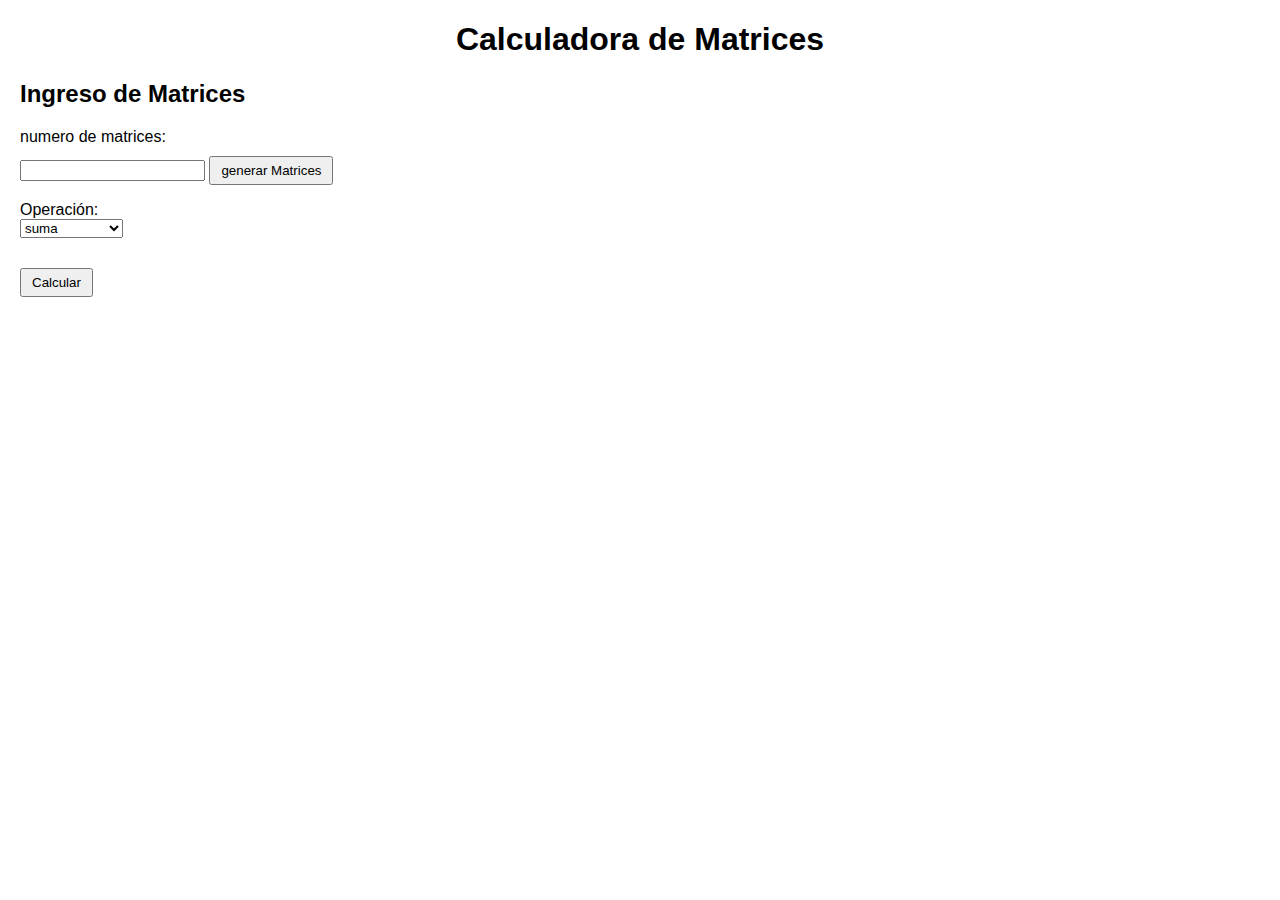
==== calc/calculator.html @ 2f445c31 "ci: :construction_worker:" ====
<!DOCTYPE html>
<html lang="en">
<head>
    <meta charset="UTF-8">
    <meta name="viewport" content="width=device-width, initial-scale=1.0">
    <title>Calculadora de Matrices</title>
    <link rel="stylesheet" href="../styles/styles.css">
</head>
<body>
    <h1>Calculadora de Matrices</h1>
    <div id="matriz-container">
        <h2>Ingreso de Matrices</h2>
        <form id="matriz-form">
            <label for="numMatrices">numero de matrices:</label>
            <input type="number" id="numMatrices" name="numMatrices" min="2" required>
            <button type="button" onclick="matrizInputs()">generar Matrices</button>
            <label for="operation">Operación:</label>
            <select id="operation" name="operation">
                <option value="+">suma</option>
                <option value="-">resta</option>
                <option value="x">multiplicación</option>
            </select>
        </form>
        <div id="matrizInputs"></div>
        <button type="button" onclick="operation()">Calcular</button>
        <p id="response"></p>
    </div>
    <script type="module" src="js/index.js"></script>
</body>
</html>
---- styles/styles.css ----
body {
    font-family: Arial, sans-serif;
    margin: 20px;
}

h1 {
    text-align: center;
}

#matrix-container {
    max-width: 800px;
    margin: 0 auto;
}

form {
    margin-bottom: 20px;
}

label {
    display: block;
    margin-top: 10px;
}

input {
    margin-bottom: 10px;
}

button {
    margin-top: 10px;
    padding: 5px 10px;
}

#matrix-inputs {
    margin-top: 20px;
}

textarea {
    width: 100%;
    height: 100px;
    margin-bottom: 10px;
}

p {
    color: red;
}
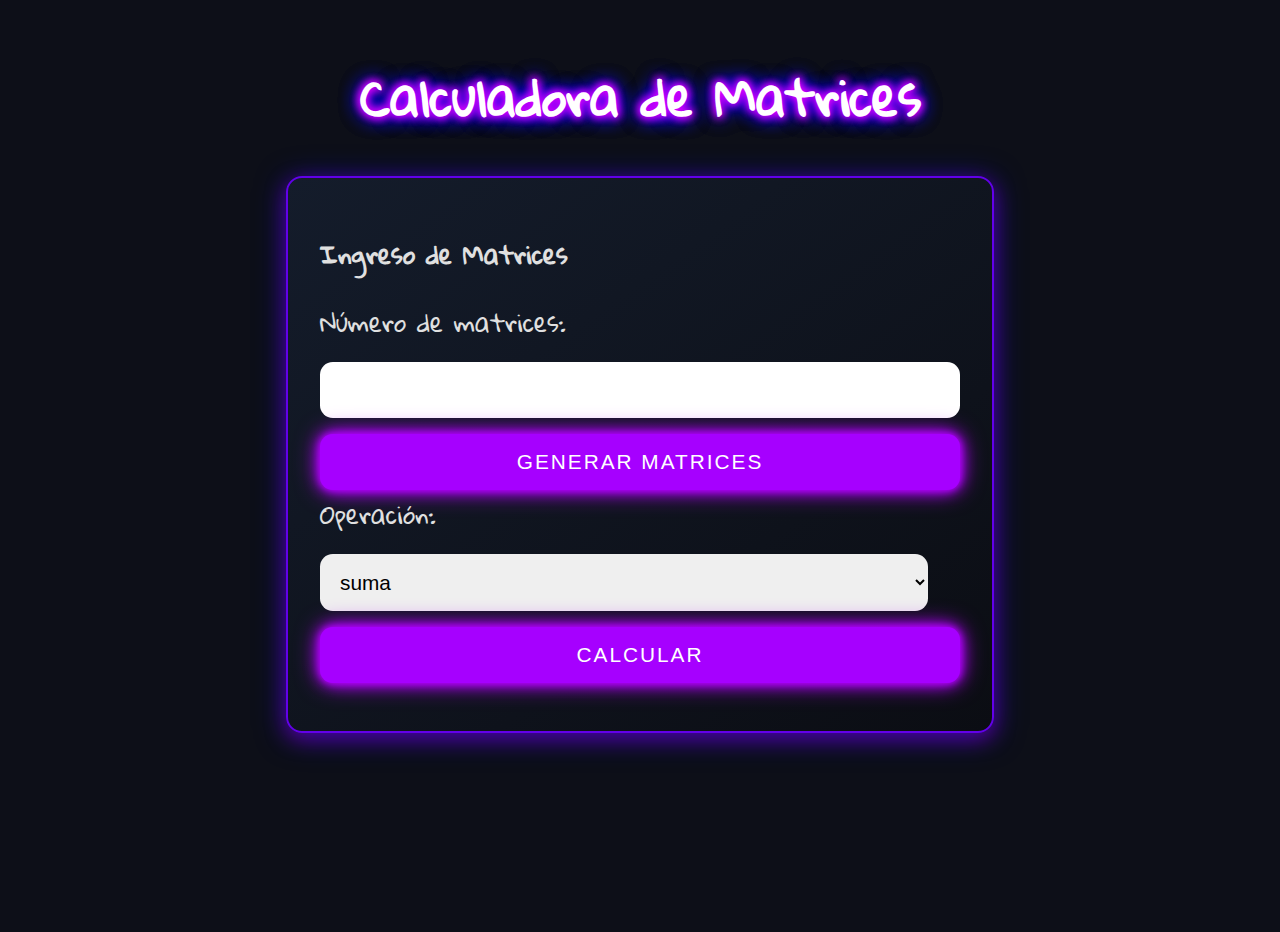
==== commit b49f1fe6: "Merge branch 'styles'" ====
--- a/calc/calculator.html
+++ b/calc/calculator.html
@@ -11,7 +11,7 @@
     <div id="matriz-container">
         <h2>Ingreso de Matrices</h2>
         <form id="matriz-form">
-            <label for="numMatrices">numero de matrices:</label>
+            <label for="numMatrices">Número de matrices:</label>
             <input type="number" id="numMatrices" name="numMatrices" min="2" required>
             <button type="button" onclick="matrizInputs()">generar Matrices</button>
             <label for="operation">Operación:</label>
--- a/styles/styles.css
+++ b/styles/styles.css
@@ -1,45 +1,159 @@
+@import url('https://fonts.googleapis.com/css2?family=Protest+Guerrilla&display=swap');
+@import url('https://fonts.googleapis.com/css2?family=Fascinate+Inline&display=swap');
+@import url('https://fonts.googleapis.com/css2?family=Gloria+Hallelujah&display=swap');
 body {
-    font-family: Arial, sans-serif;
-    margin: 20px;
+    /* font-family: "Protest Guerrilla", sans-serif; */
+    /* font-family: "Fascinate Inline", system-ui; */
+    font-family: "Gloria Hallelujah", cursive;
+    background-color: #0d0f18;
+    background-image: url("https://art.pixilart.com/58c6ba2fa65548d.gif");
+    background-repeat: no-repeat; 
+    background-size: cover; 
+    background-attachment: fixed; 
+    background-position: center; 
+    color: #e0e0e0;
+    min-height: 100vh; 
+    margin: 0;
+    padding: 1rem;
 }
 
 h1 {
+    position: relative;
+    color: #fff;
+    font-size: 3rem; 
     text-align: center;
+    text-shadow: 0 0 10px #ff00ff, 0 0 20px #0000ff;
+    margin-top: 2rem;
+    animation: glitch 2s infinite;
+}
+h3{
+    font-size: 1.7rem;
+}
+pre{
+    font-size: 1.5rem;
+}
+label {
+    font-size: 1.5rem;
 }
 
-#matrix-container {
-    max-width: 800px;
-    margin: 0 auto;
+h1::before, h1::after {
+    content: "Calculadora de Matrices"; 
+    position: absolute;
+    left: 0;
+    top: 0;
+    width: 100%;
+    height: 100%;
+    background: transparent;
+    overflow: hidden;
+    color: #ff00ff;
+    z-index: -1;
+    animation: glitch 1s infinite;
 }
 
-form {
-    margin-bottom: 20px;
+h1::after {
+    color: #00ffff;
+    z-index: -2;
+    animation: glitch 1.5s infinite;
 }
 
-label {
-    display: block;
-    margin-top: 10px;
+@keyframes glitch {
+    0% { transform: translate(0); }
+    20% { transform: translate(-9px, -9px); }
+    40% { transform: translate(9px, 9px); }
+    60% { transform: translate(-9px, 9px); }
+    80% { transform: translate(9px, -9px); }
+    100% { transform: translate(0); }
 }
 
-input {
-    margin-bottom: 10px;
+#matriz-container {
+    background: linear-gradient(145deg, #141c2b, #0b0d13);
+    border: 2px solid rgb(98, 0, 234);
+    border-radius: 1rem;
+    padding: 2rem;
+    box-shadow: 0 4px 30px rgba(0, 0, 255, 0.5), 0 6px 20px rgba(128, 0, 128, 0.8);
+    max-width: 40rem; /* En rem */
+    width: 100%;
+    margin: auto;
+    transition: 0.3s ease-in-out;
+}
+
+#matriz-container:hover {
+    box-shadow: 0 8px 40px rgba(0, 0, 255, 0.7), 0 12px 40px rgba(128, 0, 128, 1);
+}
+
+
+input, select, button {
+    margin-top: 1rem;
+    padding: 1rem;
+    border-radius: 0.8rem;
+    border: none;
+    outline: none;
+    font-size: 1.3rem;
+    width: 95%;
 }
 
 button {
-    margin-top: 10px;
-    padding: 5px 10px;
+    background-color: #a600ff;
+    color: #fff;
+    cursor: pointer;
+    padding: 1rem;
+    border-radius: 0.8rem;
+    border: none;
+    outline: none;
+    font-size: 1.3rem;
+    width: 100%;
+    text-transform: uppercase;
+    letter-spacing: 2px;
+    transition: background-color 0.3s ease, box-shadow 0.3s ease;
+    box-shadow: 0 0 7px #b300ff, 0 0 15px #b300ff, 0 0 25px #b300ff ;
 }
 
-#matrix-inputs {
-    margin-top: 20px;
+button:hover {
+    background-color: #0000ff8d;
+    box-shadow: 0 0 10px #0000ff87, 0 0 20px #0000ff91, 0 0 30px #0000ff87;
 }
 
-textarea {
-    width: 100%;
-    height: 100px;
-    margin-bottom: 10px;
+button:active {
+    box-shadow: 0 0 3px #8000ff, 0 0 6px #8000ff, 0 0 9px #8000ff;
 }
 
-p {
-    color: red;
+.matriz-grid {
+    display: grid;
+    gap: 1rem;
+    margin-top: 1rem;
 }
+.grid-item {
+    background-color: #1e2433;
+    color: #e0e0e0;
+    padding: 1rem;
+    text-align: center;
+    font-size: 1.5rem;
+    border: 2px solid #8983f1;
+    border-radius: 0.8rem;
+}
+
+@media (max-width: 768px) {
+    h1 {
+        font-size: 2.5rem;
+        margin-left: 0; 
+    }
+    #matriz-container {
+        padding: 1.5rem;
+        box-shadow: 0 4px 15px rgba(0, 0, 255, 0.5), 0 6px 15px rgba(128, 0, 128, 0.8);
+    }
+}
+
+@media (max-width: 480px) {
+    h1 {
+        font-size: 2rem;
+        margin-left: 0;
+        margin-top: 1rem;
+    }
+    #matriz-container {
+        padding: 1rem;
+    }
+    .grid-item {
+        font-size: 1.2rem;
+        padding: 0.8rem;
+    }
+}
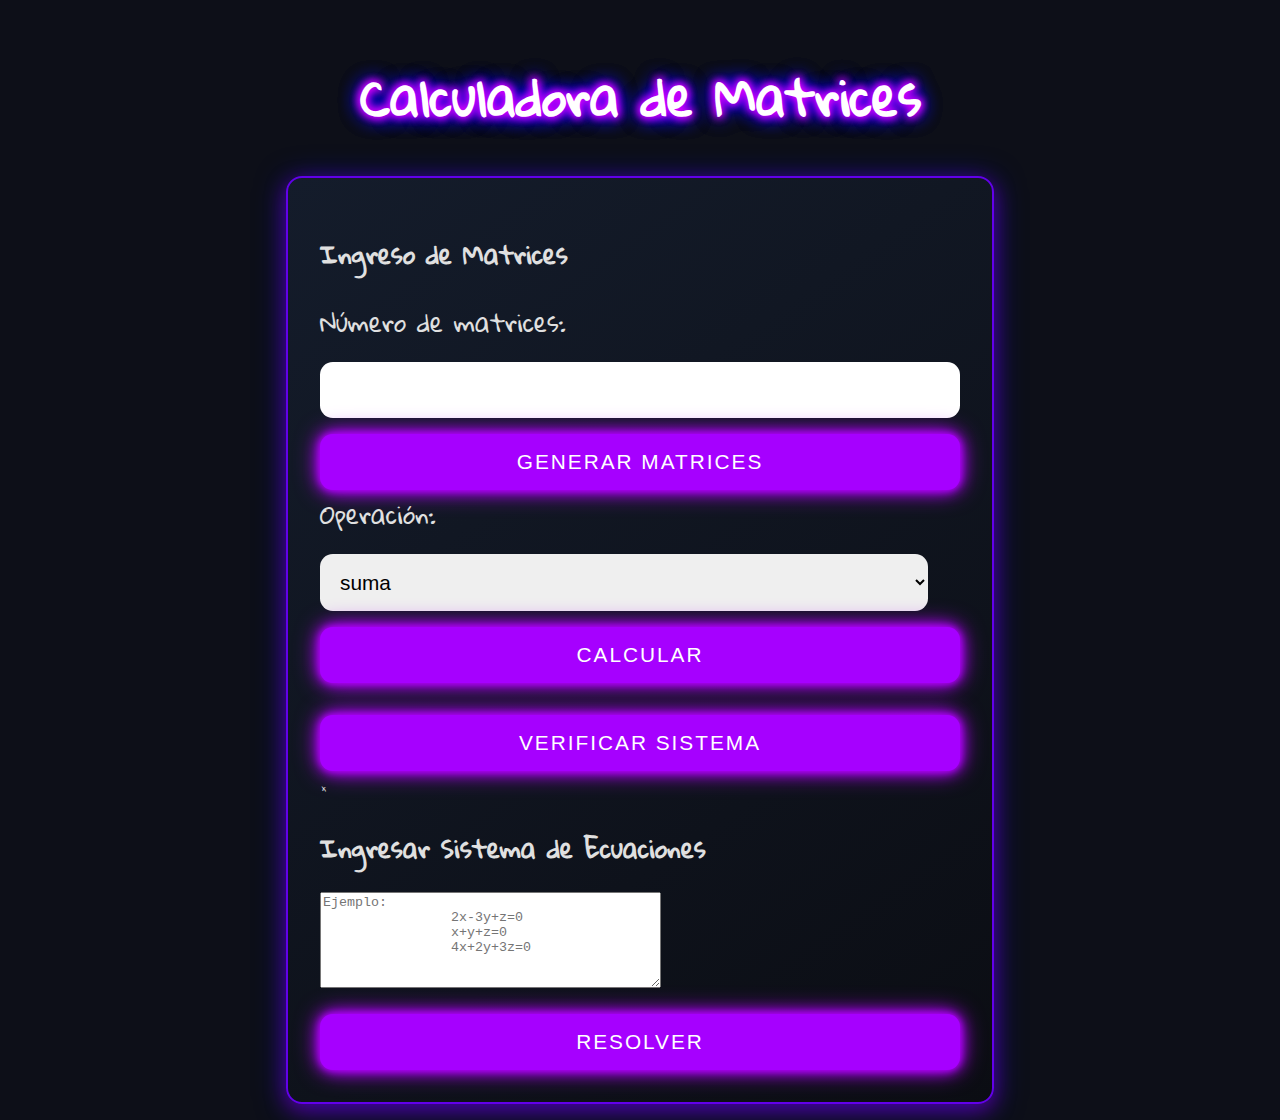
==== commit fe5ce5a9: "feat: :sparkles: systems" ====
--- a/calc/calculator.html
+++ b/calc/calculator.html
@@ -13,7 +13,8 @@
         <form id="matriz-form">
             <label for="numMatrices">Número de matrices:</label>
             <input type="number" id="numMatrices" name="numMatrices" min="2" required>
-            <button type="button" onclick="matrizInputs()">generar Matrices</button>
+            <button type="button" id="generateMatrices">Generar Matrices</button>
+
             <label for="operation">Operación:</label>
             <select id="operation" name="operation">
                 <option value="+">suma</option>
@@ -24,6 +25,20 @@
         <div id="matrizInputs"></div>
         <button type="button" onclick="operation()">Calcular</button>
         <p id="response"></p>
+        <button type="button" id="verifySystemBtn">Verificar Sistema</button>
+
+        <div id="verifySystemModal" class="modal">
+            <div class="modal-content">
+                <span class="close-btn" id="closeModal">&times;</span>
+                <h2>Ingresar Sistema de Ecuaciones</h2>
+                <textarea id="systemInput" rows="6" cols="40" placeholder="Ejemplo:
+                2x-3y+z=0
+                x+y+z=0
+                4x+2y+3z=0"></textarea>
+        <button type="button" id="solveSystemBtn">Resolver</button>
+        <div id="systemResult"></div>
+    </div>
+</div>
     </div>
     <script type="module" src="js/index.js"></script>
 </body>
